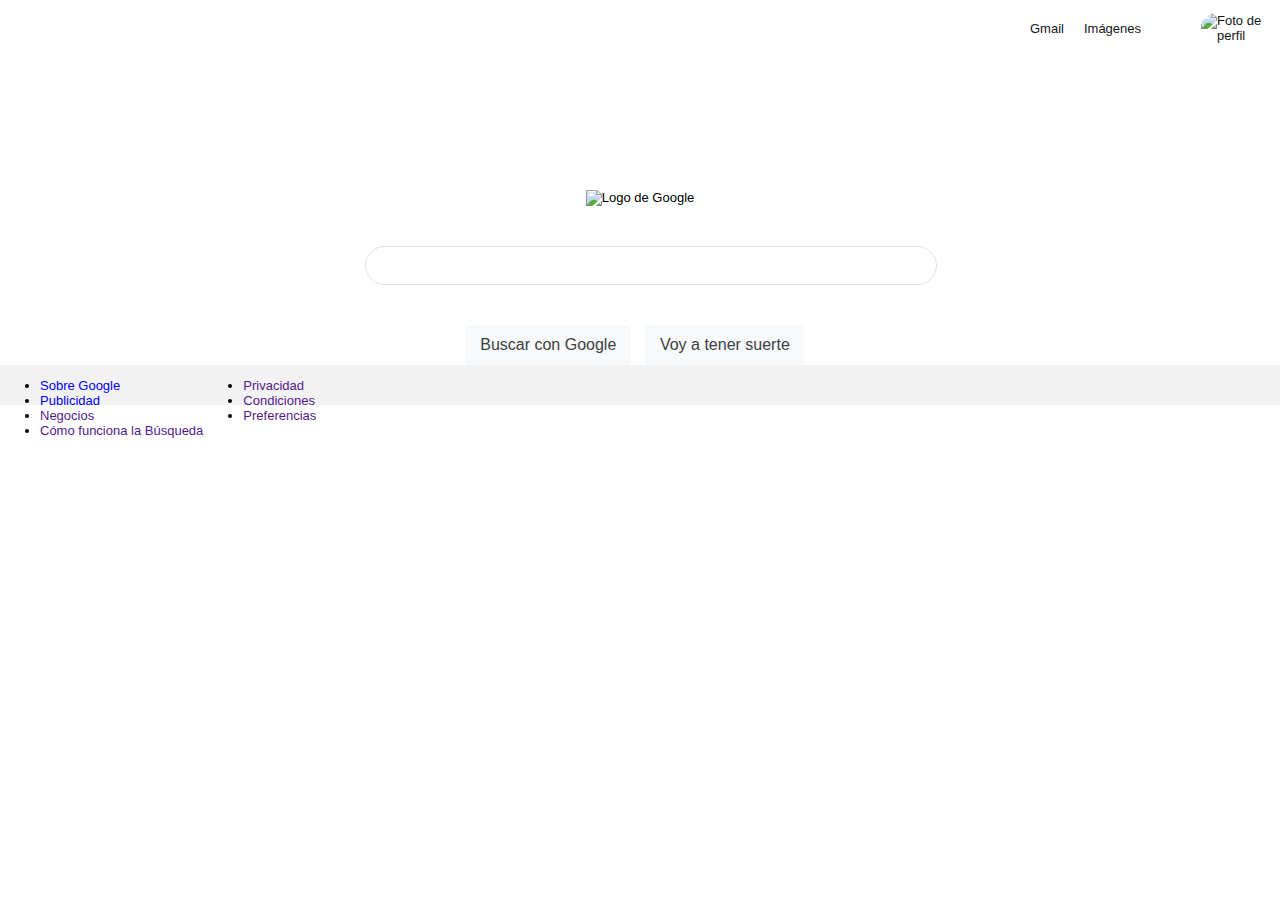
==== index.html @ f63b95dd "Add files via upload" ====
<!--Esqueleto de html (html y elegir la segunda opción)-->
<!DOCTYPE html>
<html lang="en">
<!--head - infor al navegador-->

<head>
    <meta charset="UTF-8">
    <meta name="viewport" content="width=device-width, initial-scale=1.0">
    <!--Título de la págia web (en la pestaña)-->
    <title>Google 2.0</title>
    <!-- Conexion html +css -->
    <link rel="stylesheet" href="/css/main.css">
</head>
<!-- body - lo que ve el usuarix-->

<body>
    <!-- header - encabezado-->
    <header>
        <!-- na - aportan navegación dentro de la página-->
        <nav>
            <!-- ul - lista no ordenada-->
            <ul class="nav-right-section">
                <!-- Gmail-->
                <li>
                    <a href="https://mail.google.com/mail/u/0/?ogbl#inbox">Gmail</a>
                </li>
                <!--Imagenes-->
                <li>
                    <a href="https://www.google.com/imghp?hl=es-419&authuser=0&ogbl">Imágenes</a>
                </li>
                <!-- Menu-->
                <li class="menu">
                    <a href=""></a>
                </li>
                <!-- Foto de Perfil-->
                <li>
                    <a href="">
                        <img src="https://lh3.googleusercontent.com/ogw/AGvuzYaveHsWlnJWSOvjalinkkRJY_D3WXXVA6-z2Se6-g=s32-c-mo"
                            alt="Foto de perfil">
                    </a>
                </li>
            </ul>
        </nav>
    </header>

    <!-- Main - division y lo mas importante-->
    <main>
    <!-- Seccion de logo-->
    <section class="main-logo">
        <img src="https://www.google.com/images/branding/googlelogo/2x/googlelogo_color_272x92dp.png" alt="Logo de Google">
    </section>
    <!-- Buscador / Input-->
    <section class="main-input">
        <div class="main-input-container">
        <!-- Span es como una caja donde la misma linea, alineado con los elementos, se puede poner iconos, imagenes o textos con diferente formato-->
        <span class="search-icon"></span>
        <!-- input - buscador / meter info -->
        <input type="text">
        <!-- Micrófono -->
        <a class="micro-icon" href=""></a>
        <!-- Cámara -->
        <a class="cam-icon" href=""></a>
        </div>
    <!-- Botones-->
    </section>
    <section class="main-buttons">
        <div>
            <button >Buscar con Google</button>
        </div>
        <div>
            <button>Voy a tener suerte</button>
        </div>
    </section>

    </main>
    <!-- footer -pie de pagina-->
    <footer>
        <!-- Aqui iria la lista 1-->
        <ul class="footer-left"> 
        <li>
            <!-- href contiene el link de Publicidad de Google.com-->
            <a href="https://about.google/?utm_source=google-MX&utm_medium=referral&utm_campaign=hp-footer&fg=1">Sobre Google</a>
        </li>
        <li>
            <a href="https://ads.google.com/intl/es_mx/home/?subid=ww-ww-et-g-awa-a-g_hpafoot1_1!o2&utm_source=google.com&utm_medium=referral&utm_campaign=google_hpafooter&fg=1">Publicidad</a>
        </li>
        <li>
            <a href="">Negocios</a>
        </li>
        <li>
            <a href="">Cómo funciona la Búsqueda </a>
        </li>
    </ul>
    <!-- Aqui iria la lista 2-->
    <ul class="footer-right">
        <li>
            <a href="">Privacidad</a>
        </li>
        <li>
            <a href="">Condiciones</a>
        </li>
        <li>
            <a href="">Preferencias</a>
        </li>
    </ul>
    </footer>
</body>
</html>
---- css/main.css ----
body {
    /* Margen */
    margin: 0;
    /* Margen pa' dentro*/
    padding: 0;
    /* Tamano de letra */
    font-size: 13px;
    /* Tipografia */
    font-family: Arial, Helvetica, sans-serif;
}

/****************************************************/
/****************************************************/
/**************************************/
/* Navegacion */

header {
    /* width - ancho*/

    width: 100%;
    height: 60px;
}

header nav {
    /*Elementos flexibles*/
    display: flex;
    /* Alinear a la derecha*/
    justify-content: flex-end;
}

header nav .nav-right-section {
    /* background-color: bisque; */
    width: 250px;
    /* Eliminar vinetas */
    list-style: none;
    /* Flexibiliad a nuestro componente */
    display: flex;
    /* Centramos horizontalmente los elementos */
    justify-content: center;
    /* Centramos verticalmente la lista */
    align-items: center;
}

a {
    /* Elimina linea debajo*/
    text-decoration: none;
}

nav .nav-right-section a {
    /* Color de texto */
    color: rgb(21, 21, 21);
    /* Margen derecho*/
    margin-right: 20px;
}

nav .nav-right-section .menu {
    background-image: url(https://img.icons8.com/ios-glyphs/90/000000/circled-menu.png);
    width: 20px;
    height: 20px;
    /* Modifica el tamano de la imagen al tamano del contenedor */
    background-size: contain;
    background-repeat: no-repeat;
}

nav .nav-right-section img {
    /* Redondear bordes */
    border-radius: 30px;
    /* Margen izquierdo (separa menú de imagen) */
    margin-left: 20px;
    width: 35px;
}

/***************************************************/
/**********************************/
/******************/
/* Main */
main {
    /* background-color: blue; */
    margin-top: 130px;
    text-align: center;
}

/* Seccion de logo */
main .main-logo {
    /* background-color: yellowgreen; */
    width: 530px;
    /* setea a 0 al margen de arriba y abajo --- auto (setea en automatico bordes de izquiera y derecha) */
    /* Vertical | Horizontal */
    margin: 0 auto;
    margin-bottom: 40px;
}

/* Logo */

main .main-logo img {
    height: 120px;
}

/* Seccion input */
main .main-input {
    width: 550px;
    margin: 0 auto;
    margin-bottom: 40px;
}

/* Caja con bordes redondeados */
main .main-input-container {
    /* Borde y pide tres valores - anchura de linea, estilo y color */
    /* style: dotted, solid, inset*/
    border: 1px solid #dfe1e5;
    /* bordes redondeados*/
    border-radius: 20px;
    width: 570px;
}

/* Cajita de input*/
main .main-input input {
    height: 35px;
    border: none;
    /* outline - borde cuando seleccionas elemento */
    outline: none;
    width: 490px;
}

main .main-input .search-icon {
    background-image: url(https://seekicon.com/free-icon-download/search_20.svg);
    background-size: contain;
    /* Permite el margen para la parte izquierda*/
    padding-left: 6%;
    background-repeat: no-repeat;
    background-position: center;
    width: 15px;
    height: 15px;
}

main .main-input .micro-icon{
    background-image: url(https://upload.wikimedia.org/wikipedia/commons/thumb/e/e8/Google_mic.svg/726px-Google_mic.svg.png);
    height: 17px;
    width: 17px;
    background-size: contain;
    background-position: center;
    padding-left: 2.5%;
    background-repeat: no-repeat;
}

main .main-input .cam-icon{
    background-image: url(https://static.wikia.nocookie.net/logopedia/images/2/2b/Google_Lens_2021.svg);
    background-position: center;
    background-size: contain;
    width: 17px;
    height: 17px;
    background-repeat: no-repeat;
    padding-right: 5%;
}

/* BOTONES */
main .main-buttons {
    width: 550px;
    /* vertical - horizontal */
    margin: 0 auto;
}

main .main-buttons div {
    /* inline block: que esten en la misma linea */
    display: inline-block;
}

main .main-buttons button {
    background-color: #f8f9fa;
    border: none;
    height: 40px;
    font-size: 16px;
    color: #3c4043;
    padding: 0px 15px;
    border-radius: 4px;
    margin-right: 10px;
}

/* EFECTO DE SOMBRA AL PASAR MOUSE*/
main .main-input-container:hover {
    /* offset-x | offset-y | blur-radius | color */
    box-shadow: 0px 0px 5px #20212447;
}

main .main-buttons button:hover {
    color: #202124;
    border: 1px solid #dadce0;
    box-shadow: 0 1px 1px #20212447;
}
/**********************************************************************/
/**********************************************************************/
/******* FOOTER *************/
footer {
    /* width - ancho*/
    display: flex;
    background: #f2f2f2;
    width: 100%;
    height: 40px;
        /*Elementos flexibles*/
    bottom: 0;
        /* Alinear a la derecha*/
    bottom: 0;
    list-style: none;
}

footer .footer-left ul li {
    /*Modelo de caja (espaciados)*/
    display: flex;
    bottom: 0;
    padding: 15px;
    list-style: none;
    justify-content: left;
    align-items: center;
    width: 25px;
    justify-content: space-between;
}
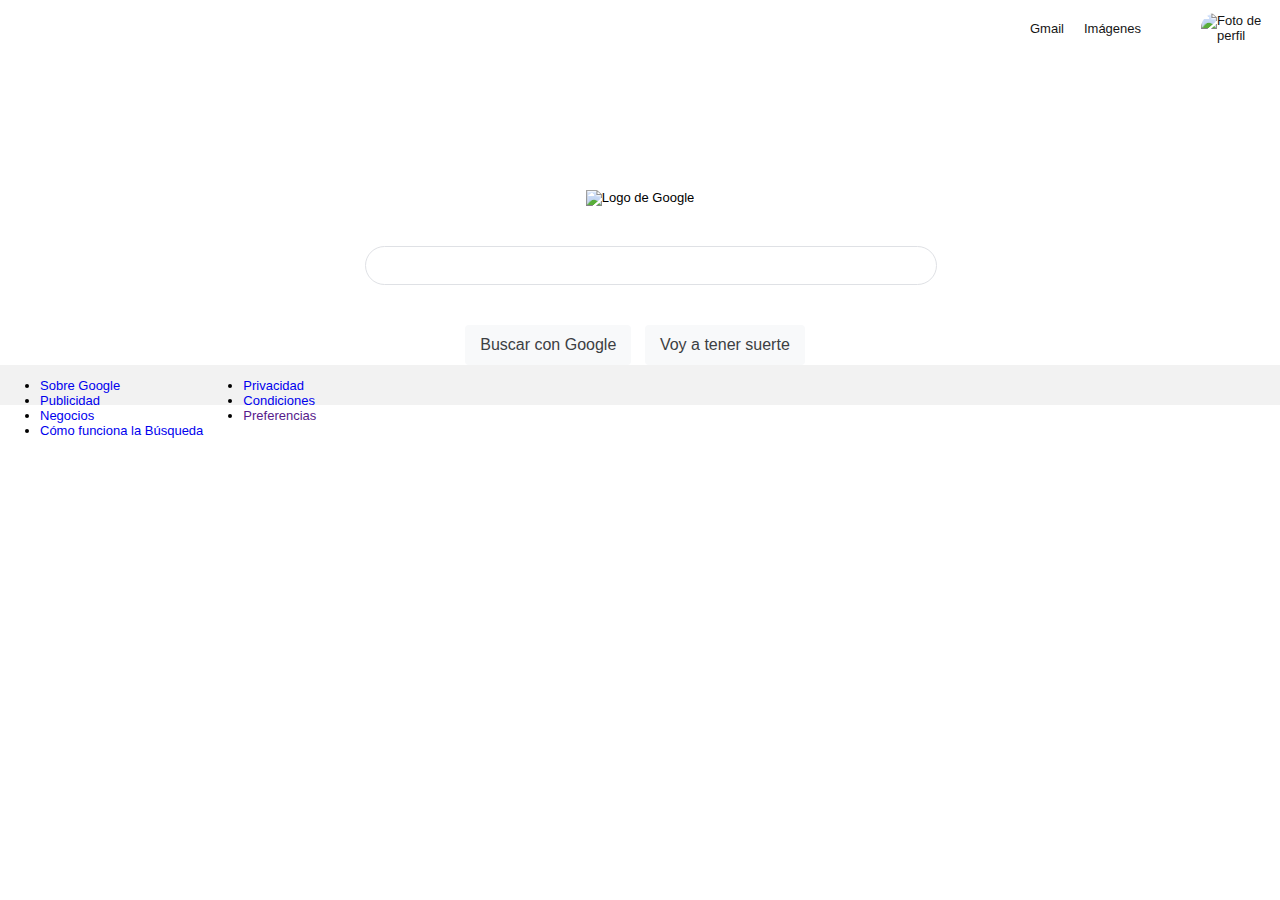
==== commit a8621b19: "index.html" ====
--- a/index.html
+++ b/index.html
@@ -3,106 +3,106 @@
 <html lang="en">
 <!--head - infor al navegador-->
 
-<head>
+    <head>
     <meta charset="UTF-8">
     <meta name="viewport" content="width=device-width, initial-scale=1.0">
     <!--Título de la págia web (en la pestaña)-->
     <title>Google 2.0</title>
     <!-- Conexion html +css -->
     <link rel="stylesheet" href="/css/main.css">
-</head>
+    </head>
 <!-- body - lo que ve el usuarix-->
 
-<body>
+    <body>
     <!-- header - encabezado-->
-    <header>
+        <header>
         <!-- na - aportan navegación dentro de la página-->
-        <nav>
+            <nav>
             <!-- ul - lista no ordenada-->
-            <ul class="nav-right-section">
+                <ul class="nav-right-section">
                 <!-- Gmail-->
-                <li>
-                    <a href="https://mail.google.com/mail/u/0/?ogbl#inbox">Gmail</a>
-                </li>
+                    <li>
+                        <a href="https://mail.google.com/mail/u/0/?ogbl#inbox">Gmail</a>
+                    </li>
                 <!--Imagenes-->
-                <li>
-                    <a href="https://www.google.com/imghp?hl=es-419&authuser=0&ogbl">Imágenes</a>
-                </li>
+                    <li>
+                        <a href="https://www.google.com/imghp?hl=es-419&authuser=0&ogbl">Imágenes</a>
+                    </li>
                 <!-- Menu-->
-                <li class="menu">
-                    <a href=""></a>
-                </li>
+                    <li class="menu">
+                        <a href=""></a>
+                    </li>
                 <!-- Foto de Perfil-->
-                <li>
-                    <a href="">
+                    <li>
+                        <a href="">
                         <img src="https://lh3.googleusercontent.com/ogw/AGvuzYaveHsWlnJWSOvjalinkkRJY_D3WXXVA6-z2Se6-g=s32-c-mo"
                             alt="Foto de perfil">
                     </a>
+                    </li>
+                </ul>
+            </nav>
+        </header>
+
+    <!-- Main - division y lo mas importante-->
+        <main>
+    <!-- Seccion de logo-->
+            <section class="main-logo">
+        <img src="https://www.google.com/images/branding/googlelogo/2x/googlelogo_color_272x92dp.png" alt="Logo de Google">
+            </section>
+    <!-- Buscador / Input-->
+            <section class="main-input">
+            <div class="main-input-container">
+        <!-- Span es como una caja donde la misma linea, alineado con los elementos, se puede poner iconos, imagenes o textos con diferente formato-->
+            <span class="search-icon"></span>
+        <!-- input - buscador / meter info -->
+            <input type="text">
+        <!-- Micrófono -->
+            <a class="micro-icon" href=""></a>
+        <!-- Cámara -->
+            <a class="cam-icon" href=""></a>
+            </div>
+    <!-- Botones-->
+            </section>
+            <section class="main-buttons">
+            <div>
+            <button >Buscar con Google</button>
+            </div>
+            <div>
+            <button>Voy a tener suerte</button>
+            </div>
+            </section>
+
+        </main>
+    <!-- footer -pie de pagina-->
+        <footer>
+        <!-- Aqui iria la lista 1-->
+            <ul class="footer-left"> 
+                <li>
+        <!-- href contiene el link de Publicidad de Google.com-->
+                    <a href="https://about.google/?utm_source=google-MX&utm_medium=referral&utm_campaign=hp-footer&fg=1">Sobre Google</a>
+                </li>
+                <li>
+                    <a href="https://ads.google.com/intl/es_mx/home/?subid=ww-ww-et-g-awa-a-g_hpafoot1_1!o2&utm_source=google.com&utm_medium=referral&utm_campaign=google_hpafooter&fg=1">Publicidad</a>
+                </li>
+                <li>
+                    <a href="https://smallbusiness.withgoogle.com/intl/es-419_mx/?subid=ww-ww-et-g-awa-a-g_hpbfoot1_1!o2&utm_source=google&utm_medium=ep&utm_campaign=google_hpbfooter&utm_content=google_hpbfooter&gmbsrc=ww-ww-et-gs-z-gmb-s-z-u~sb-g4sb_srvcs-u&c=MX#!/">Negocios</a>
+                </li>
+                <li>
+                <a href="https://www.google.com/search/howsearchworks/?fg=1">Cómo funciona la Búsqueda </a>
                 </li>
             </ul>
-        </nav>
-    </header>
-
-    <!-- Main - division y lo mas importante-->
-    <main>
-    <!-- Seccion de logo-->
-    <section class="main-logo">
-        <img src="https://www.google.com/images/branding/googlelogo/2x/googlelogo_color_272x92dp.png" alt="Logo de Google">
-    </section>
-    <!-- Buscador / Input-->
-    <section class="main-input">
-        <div class="main-input-container">
-        <!-- Span es como una caja donde la misma linea, alineado con los elementos, se puede poner iconos, imagenes o textos con diferente formato-->
-        <span class="search-icon"></span>
-        <!-- input - buscador / meter info -->
-        <input type="text">
-        <!-- Micrófono -->
-        <a class="micro-icon" href=""></a>
-        <!-- Cámara -->
-        <a class="cam-icon" href=""></a>
-        </div>
-    <!-- Botones-->
-    </section>
-    <section class="main-buttons">
-        <div>
-            <button >Buscar con Google</button>
-        </div>
-        <div>
-            <button>Voy a tener suerte</button>
-        </div>
-    </section>
-
-    </main>
-    <!-- footer -pie de pagina-->
-    <footer>
-        <!-- Aqui iria la lista 1-->
-        <ul class="footer-left"> 
-        <li>
-            <!-- href contiene el link de Publicidad de Google.com-->
-            <a href="https://about.google/?utm_source=google-MX&utm_medium=referral&utm_campaign=hp-footer&fg=1">Sobre Google</a>
-        </li>
-        <li>
-            <a href="https://ads.google.com/intl/es_mx/home/?subid=ww-ww-et-g-awa-a-g_hpafoot1_1!o2&utm_source=google.com&utm_medium=referral&utm_campaign=google_hpafooter&fg=1">Publicidad</a>
-        </li>
-        <li>
-            <a href="">Negocios</a>
-        </li>
-        <li>
-            <a href="">Cómo funciona la Búsqueda </a>
-        </li>
-    </ul>
     <!-- Aqui iria la lista 2-->
-    <ul class="footer-right">
-        <li>
-            <a href="">Privacidad</a>
-        </li>
-        <li>
-            <a href="">Condiciones</a>
-        </li>
-        <li>
-            <a href="">Preferencias</a>
-        </li>
-    </ul>
-    </footer>
-</body>
-</html>+            <ul class="footer-right">
+                <li>
+                    <a href="https://policies.google.com/privacy?hl=es-MX&fg=1">Privacidad</a>
+                </li>
+                <li>
+                <a href="https://policies.google.com/terms?hl=es-MX&fg=1">Condiciones</a>
+                </li>
+                <li>
+                    <a href="">Preferencias</a>
+                </li>
+            </ul>
+        </footer>
+    </body>
+</html>
